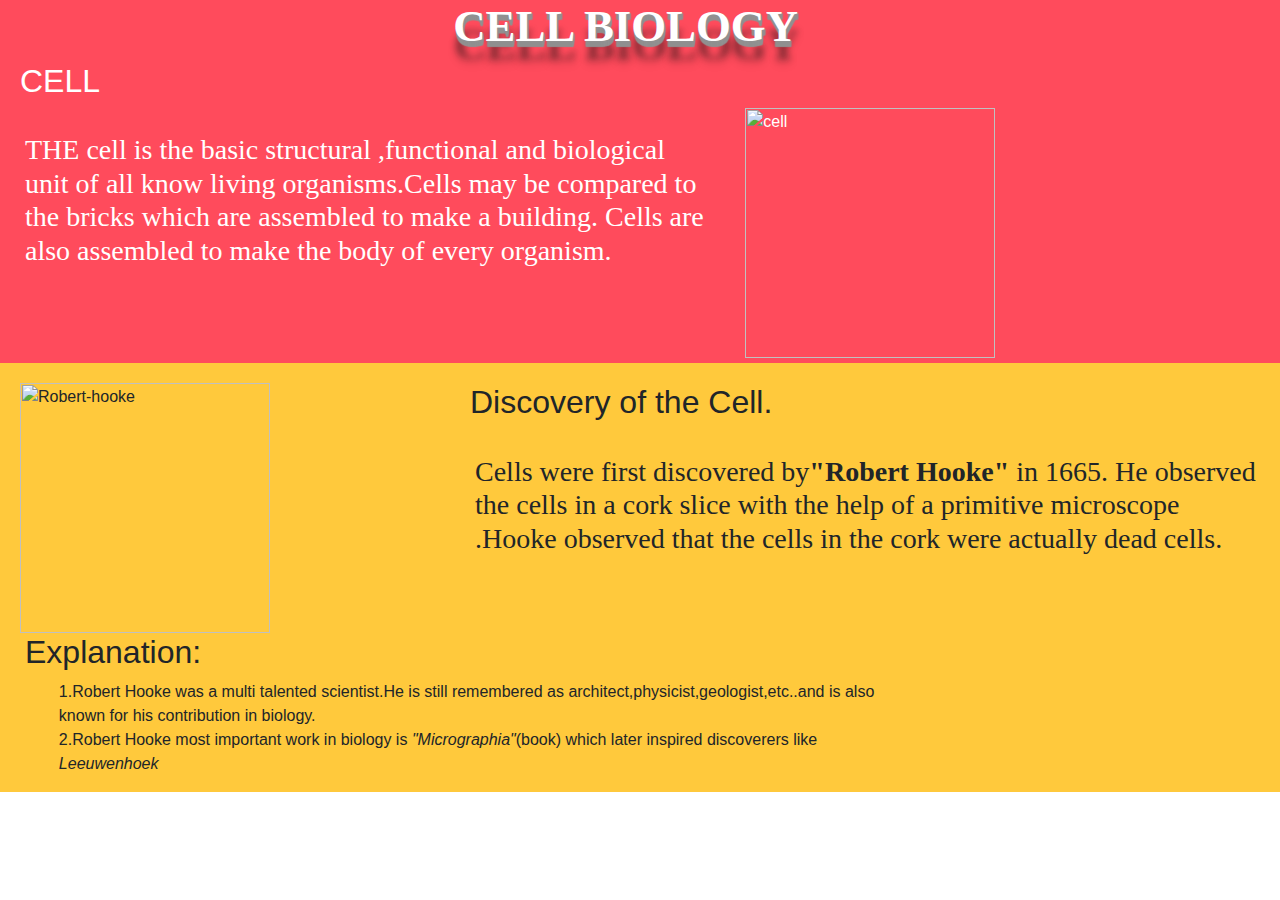
==== index.html @ a5b660c9 "rajesh" ====
<!DOCTYPE html>
<html>
	<head>
		<title>cell biology</title>
		<!-- favicon -->
		<link rel="icon" href="favicon.ico">
		<!-- google fonts -->
		<link href="https://fonts.googleapis.com/css2?family=Montserrat:wght@900&display=swap" rel="stylesheet">
		<link href="https://fonts.googleapis.com/css2?family=Cookie&display=swap" rel="stylesheet">
		<link href="https://fonts.googleapis.com/css2?family=Roboto+Slab:wght@500&display=swap" rel="stylesheet">
		<!-- css bootstrap -->
		<link rel="stylesheet" href="https://stackpath.bootstrapcdn.com/bootstrap/4.5.2/css/bootstrap.min.css" integrity="sha384-JcKb8q3iqJ61gNV9KGb8thSsNjpSL0n8PARn9HuZOnIxN0hoP+VmmDGMN5t9UJ0Z" crossorigin="anonymous">
		<!-- cutmoszed css -->
		<link rel="stylesheet" type="text/css" href="styles.css">
	</head>
	<body>
		
		<!-- one -->
		<section id="rajesh">
			<h1 class="title"><strong>CELL BIOLOGY</strong></h1>
			<h2>CELL</h2>
			<div class="row">
				<div class="col-sm-8">
					<h3>
					THE cell is the basic structural ,functional and biological unit of all know living organisms.Cells may be compared to the bricks which are assembled to make a building. Cells are also assembled to make the body of every organism.
					</h3>
				</div>
				<div class="col-sm-4">
					<img class="image" src="cell.png" title="cell" height="100%" width="100%">
				</div>
			</div>
			
		</section>
		<!-- two -->
		<section id="raghava">
			
			<div class="row">
				
				<div class="col-sm-4" id="rh2">
				
					<img class="robert" src="circle-cropped.png" title="Robert-hooke" height="100%" width="100%">
				</div>
				<div class="col-sm-8">
					<h2>Discovery of the Cell.</h2>
					<h3 class="rh">
					Cells were first discovered by<strong>"Robert Hooke"</strong> in 1665. He observed the cells in a cork slice with the help of a primitive microscope .Hooke observed that the cells in the cork were actually dead cells.
					</h3>
				</div>
		<!-- 	</section> -->
			<div class="Explanation">
				<h2>Explanation:</h2>
				<div class="Expp">
					<p>
						1.Robert Hooke was a multi talented scientist.He is still remembered as architect,physicist,geologist,etc..and is also known for his contribution in biology. <br>
						2.Robert Hooke most important work in biology is <i>"Micrographia"</i>(book) which later inspired discoverers like <em>Leeuwenhoek</em>
					</P>
				</div>
				
			</div>
		</section>
			<script src="https://code.jquery.com/jquery-3.5.1.slim.min.js" integrity="sha384-DfXdz2htPH0lsSSs5nCTpuj/zy4C+OGpamoFVy38MVBnE+IbbVYUew+OrCXaRkfj" crossorigin="anonymous"></script>
			<script src="https://cdn.jsdelivr.net/npm/popper.js@1.16.1/dist/umd/popper.min.js" integrity="sha384-9/reFTGAW83EW2RDu2S0VKaIzap3H66lZH81PoYlFhbGU+6BZp6G7niu735Sk7lN" crossorigin="anonymous"></script>
			<script src="https://stackpath.bootstrapcdn.com/bootstrap/4.5.2/js/bootstrap.min.js" integrity="sha384-B4gt1jrGC7Jh4AgTPSdUtOBvfO8shuf57BaghqFfPlYxofvL8/KUEfYiJOMMV+rV" crossorigin="anonymous"></script>
		</body>
	</html>
---- styles.css ----
#rajesh{
	background-color: #ff4b5c;
	color: #ffff;
	padding-bottom: 5px;
	padding-right: 15%;
}

.title{
	text-align: center;
	font-family:verdana;
	font-size: 2.8rem;
	padding-left: 15%;
	color: #ffff;
	text-transform: uppercase;
	text-shadow: 1px 1px 1px #919191,
				1px 2px 1px #919191,
				1px 3px 1px #919191,
				1px 4px 1px #919191,
				1px 5px 1px #919191,
				1px 6px 1px #919191,
				1px 18px 6px rgba(16,16,16,0.4),
				1px 22px 10px rgba(16,16,16,0.2);
				/*1px 25px 35px rgba(16,16,16,0.2),
				1px 30px 60px rgba(16,16,16,0.4);
				*/
}

h2{
	font-family: sans-serif;
	padding-left: 20px;
	font-size: rem;
}


h3{
	font-family: cursive;
	padding-top: 25px;
	padding-left: 25px;
}


.image{
	
		width: 250px;
		height: 250px;
		}

#raghava{
	background-color: #ffc93c;
	padding-top: 20px;
	padding-left: 20px;
}
.rh{
	padding-right: 20px;
}


}

.Explanation{
background-color: #ffc93c;

font-size:1.2rem;
}

.Expp{
	padding-left: 5%;
	padding-right: 15%;

}
.robert{
	height:250px; 
	width:250px;
}
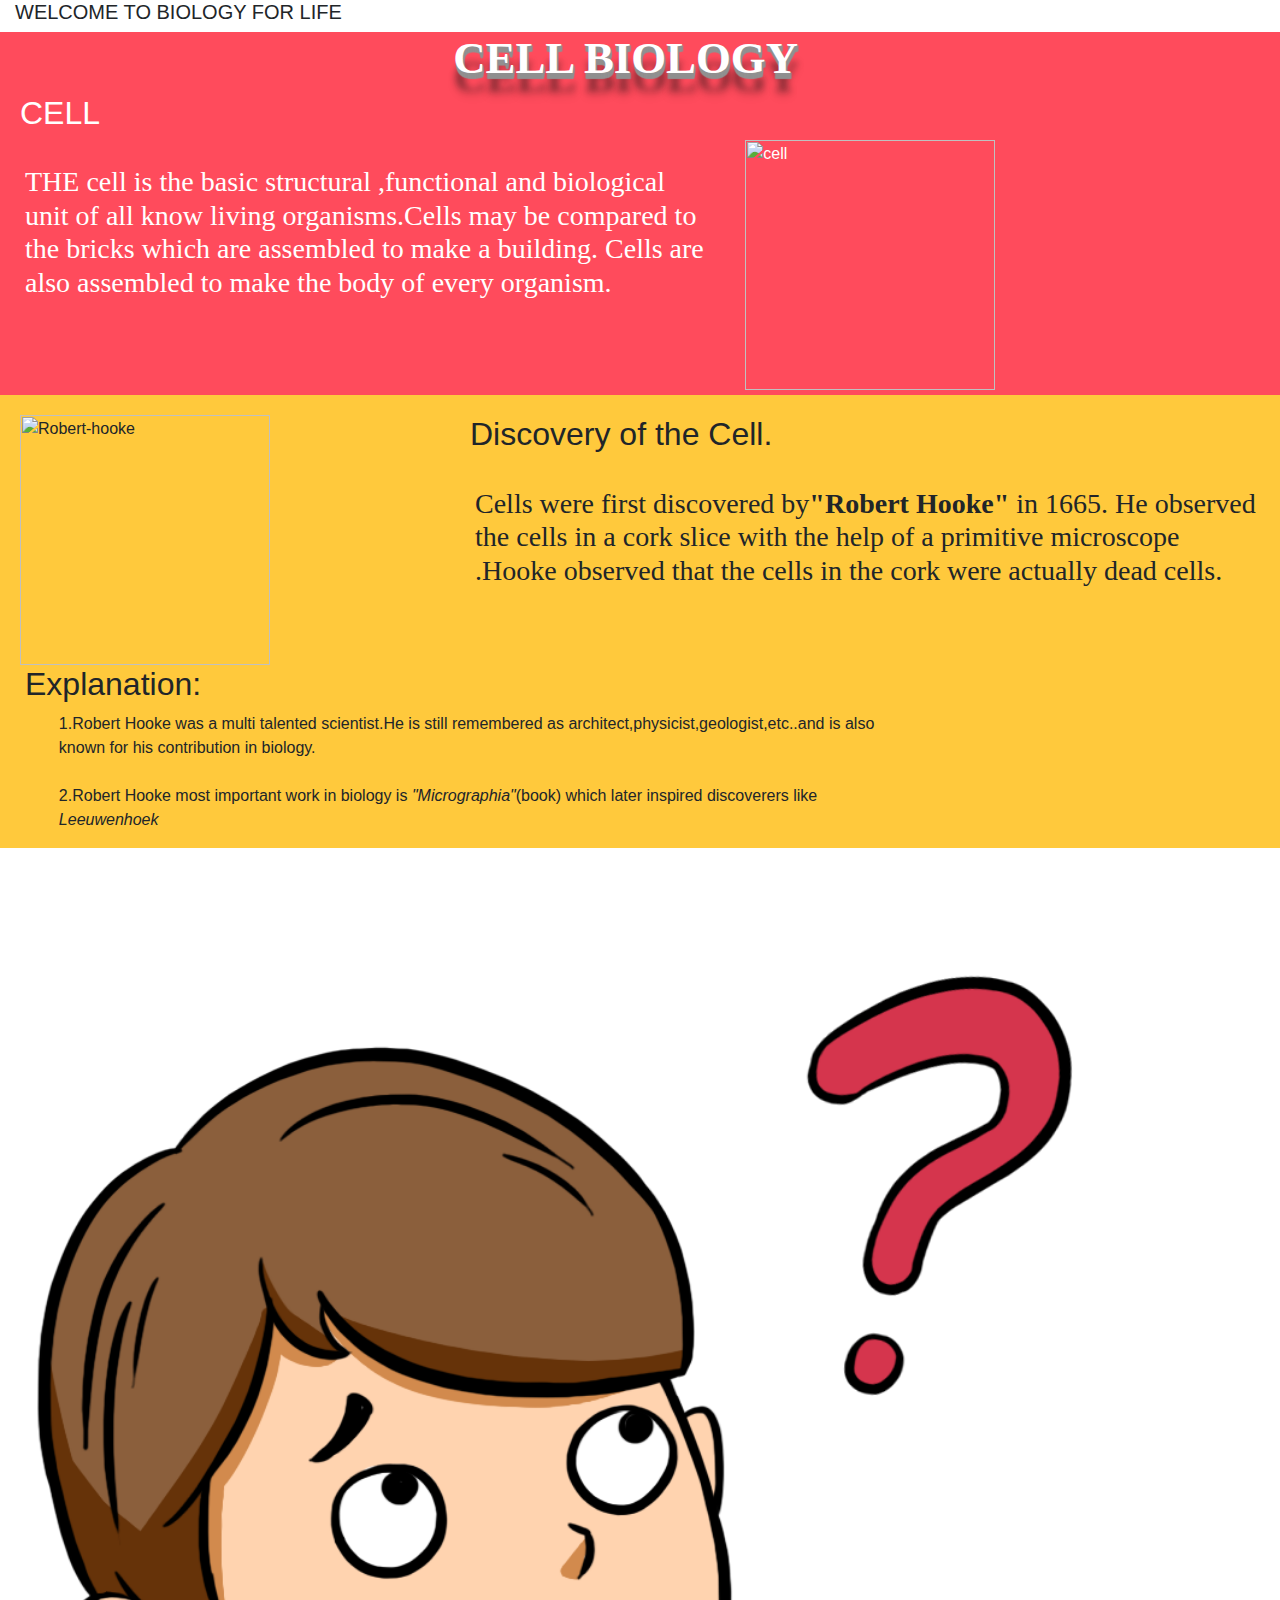
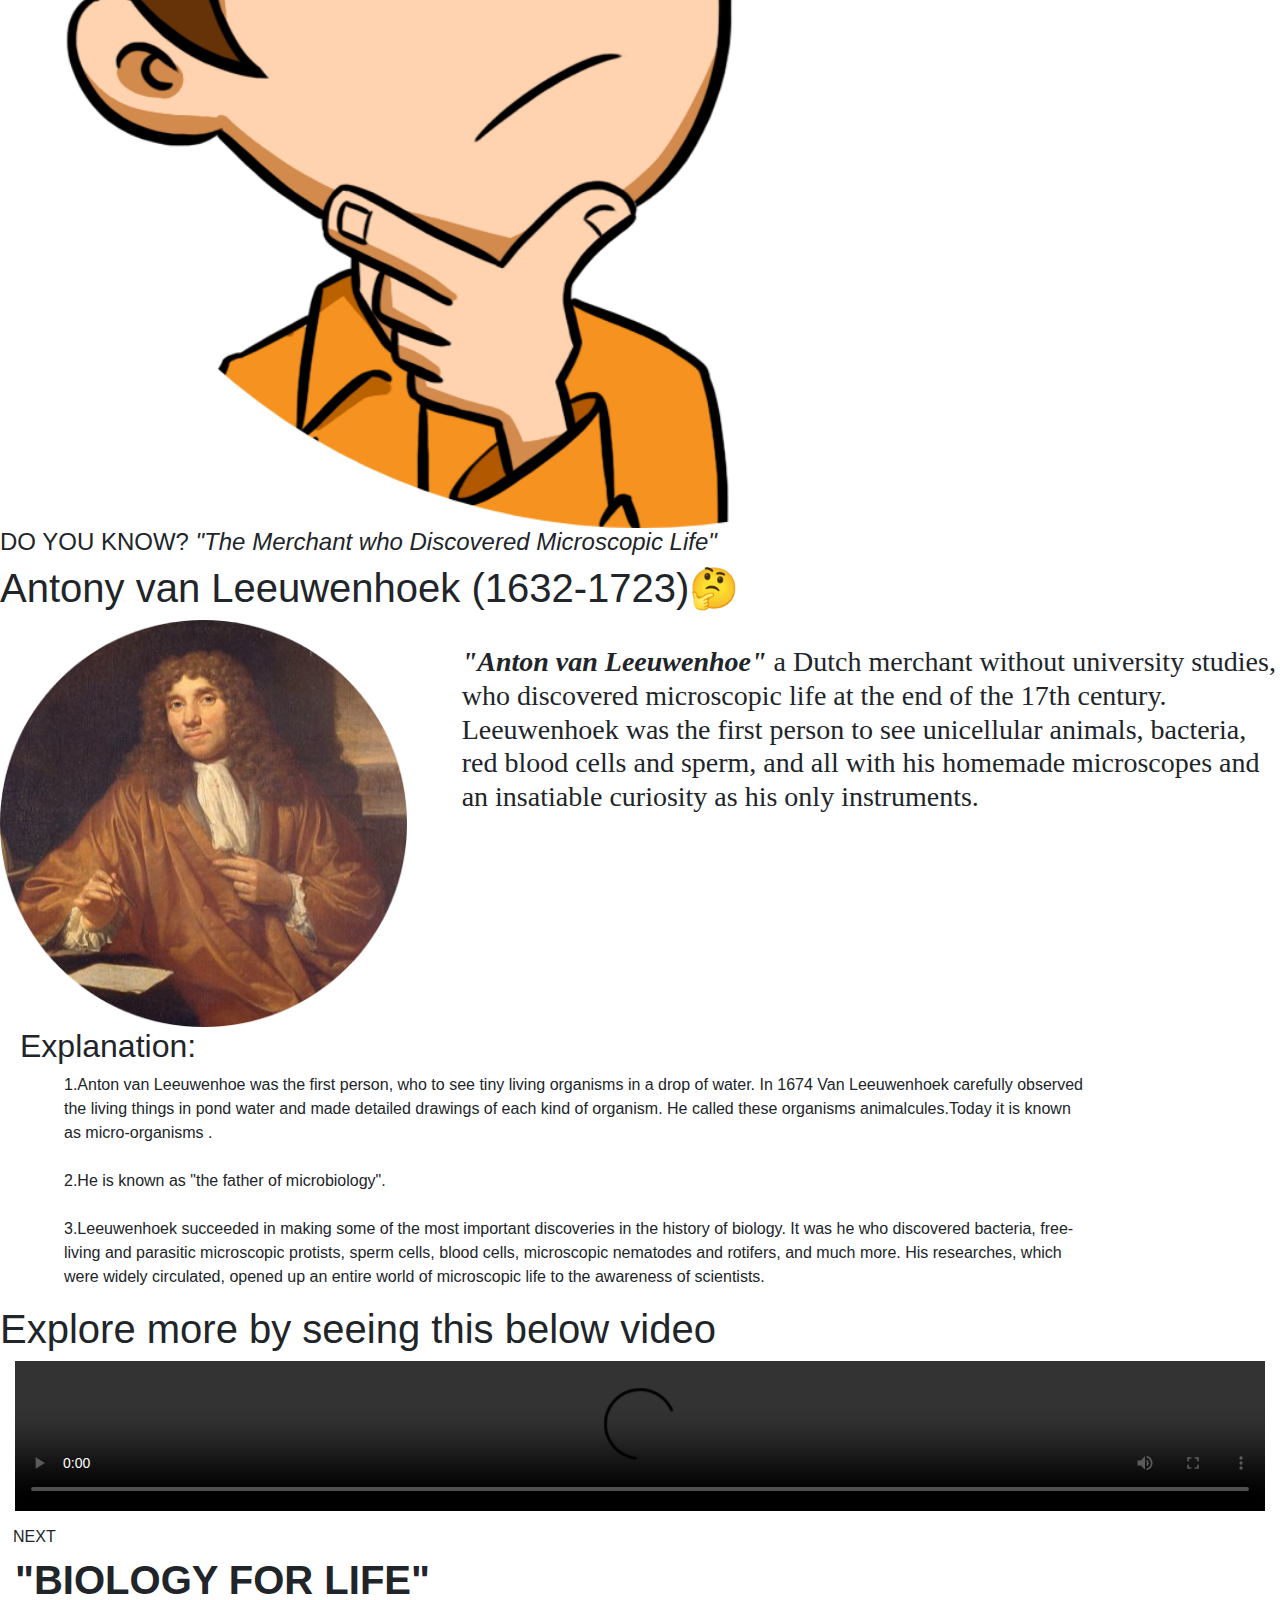
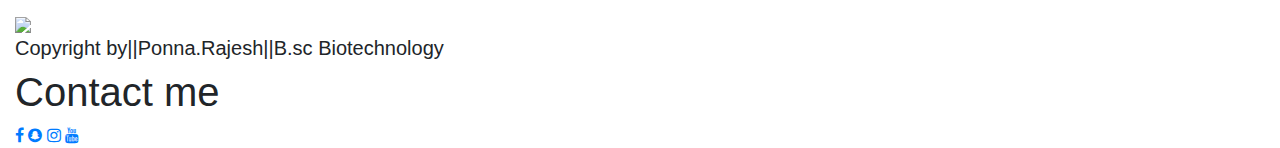
==== commit 5c59c9c8: "Update index.html" ====
--- a/index.html
+++ b/index.html
@@ -8,58 +8,142 @@
 		<link href="https://fonts.googleapis.com/css2?family=Montserrat:wght@900&display=swap" rel="stylesheet">
 		<link href="https://fonts.googleapis.com/css2?family=Cookie&display=swap" rel="stylesheet">
 		<link href="https://fonts.googleapis.com/css2?family=Roboto+Slab:wght@500&display=swap" rel="stylesheet">
+		<link href="https://fonts.googleapis.com/css2?family=Nixie+One&display=swap" rel="stylesheet">
 		<!-- css bootstrap -->
 		<link rel="stylesheet" href="https://stackpath.bootstrapcdn.com/bootstrap/4.5.2/css/bootstrap.min.css" integrity="sha384-JcKb8q3iqJ61gNV9KGb8thSsNjpSL0n8PARn9HuZOnIxN0hoP+VmmDGMN5t9UJ0Z" crossorigin="anonymous">
+
+		<link rel="stylesheet" href="https://cdnjs.cloudflare.com/ajax/libs/font-awesome/4.7.0/css/font-awesome.min.css">
 		<!-- cutmoszed css -->
 		<link rel="stylesheet" type="text/css" href="styles.css">
 	</head>
-	<body>
+	<body class="dddd">
 		
-		<!-- one -->
-		<section id="rajesh">
-			<h1 class="title"><strong>CELL BIOLOGY</strong></h1>
-			<h2>CELL</h2>
-			<div class="row">
-				<div class="col-sm-8">
-					<h3>
-					THE cell is the basic structural ,functional and biological unit of all know living organisms.Cells may be compared to the bricks which are assembled to make a building. Cells are also assembled to make the body of every organism.
-					</h3>
-				</div>
-				<div class="col-sm-4">
-					<img class="image" src="cell.png" title="cell" height="100%" width="100%">
-				</div>
+			
+			<!-- header animation -->
+			<div class="col-sm-12 headani">
+				<h5 id="bbbb" >WELCOME TO BIOLOGY FOR LIFE</h5>
 			</div>
 			
-		</section>
-		<!-- two -->
-		<section id="raghava">
-			
-			<div class="row">
-				
-				<div class="col-sm-4" id="rh2">
-				
-					<img class="robert" src="circle-cropped.png" title="Robert-hooke" height="100%" width="100%">
-				</div>
-				<div class="col-sm-8">
-					<h2>Discovery of the Cell.</h2>
-					<h3 class="rh">
-					Cells were first discovered by<strong>"Robert Hooke"</strong> in 1665. He observed the cells in a cork slice with the help of a primitive microscope .Hooke observed that the cells in the cork were actually dead cells.
-					</h3>
-				</div>
-		<!-- 	</section> -->
-			<div class="Explanation">
-				<h2>Explanation:</h2>
-				<div class="Expp">
-					<p>
-						1.Robert Hooke was a multi talented scientist.He is still remembered as architect,physicist,geologist,etc..and is also known for his contribution in biology. <br>
-						2.Robert Hooke most important work in biology is <i>"Micrographia"</i>(book) which later inspired discoverers like <em>Leeuwenhoek</em>
-					</P>
+			<!-- one -->
+			<section id="rajesh">
+				<h1 class="title"><strong>CELL BIOLOGY </strong></h1>
+				<h2>CELL</h2>
+				<div class="row">
+					<div class="col-sm-8">
+						<h3 class="fr">
+						THE cell is the basic structural ,functional and biological unit of all know living organisms.Cells may be compared to the bricks which are assembled to make a building. Cells are also assembled to make the body of every organism.
+						</h3>
+					</div>
+					<div class="col-sm-4">
+						<img class="image" src="cell.png" title="cell" height="100%" width="100%">
+					</div>
 				</div>
 				
+			</section>
+			<!-- two -->
+			<section id="raghava">
+				
+				<div class="row">
+					
+					<div class="col-sm-4" id="rh2">
+						
+						<img class="robert" src="circle-cropped.png" title="Robert-hooke" height="100%" width="100%">
+					</div>
+					<div class="col-sm-8">
+						<h2>Discovery of the Cell.</h2>
+						<h3 class="rh">
+						Cells were first discovered by<strong>"Robert Hooke"</strong> in 1665. He observed the cells in a cork slice with the help of a primitive microscope .Hooke observed that the cells in the cork were actually dead cells.
+						</h3>
+					</div>
+					<!-- 	</section> -->
+					<div class="Explanation">
+						<h2>Explanation:</h2>
+						<div class="Expp">
+							<p>
+								1.Robert Hooke was a multi talented scientist.He is still remembered as architect,physicist,geologist,etc..and is also known for his contribution in biology. <br><br>
+								2.Robert Hooke most important work in biology is <i>"Micrographia"</i>(book) which later inspired discoverers like <em>Leeuwenhoek</em>
+							</P>
+						</div>
+						
+					</div>
+					
+				</section>
+				<!-- Leeuwenhoek -->
+				<section id="sagar">
+					
+					<div class="pic">
+						<img src="circle-cropped (45).png" height="100%" width="100%" class="thinking-boy">
+						<h4>DO YOU KNOW?<em> "The Merchant who Discovered Microscopic Life"</em></h1>
+					</div>
+					<h1 class="avl">Antony van Leeuwenhoek (1632-1723)&#129300;</h1>
+					<div class="row" id="ekk">
+						<div class="col-sm-4" id="ekk">
+							<img class="image2"src="circle-7.png" height="100%" width="100%">
+						</div>
+						<div class="col-sm-8">
+							<h3 class="sentence">
+							<strong><em>"Anton van Leeuwenhoe"</em></strong> a Dutch merchant without university studies, who discovered microscopic life at the end of the 17th century. Leeuwenhoek was the first person to see unicellular animals, bacteria, red blood cells and sperm, and all with his homemade microscopes and an insatiable curiosity as his only instruments.
+							</h3>
+						</div>
+						
+					</div>
+					<div class="Explanation">
+						<h2>Explanation:</h2>
+						<div class="Expp">
+							<p>
+								1.Anton van Leeuwenhoe was the first person, who to see tiny living organisms in a drop of water. In 1674 Van Leeuwenhoek carefully observed the living things in pond water and made detailed drawings of each kind of organism. He called these organisms animalcules.Today it is known as micro-organisms .<br><br>
+								2.He is known as "the father of microbiology".<br><br>
+								3.Leeuwenhoek succeeded in making some of the most important discoveries in the history of biology. It was he who discovered bacteria, free-living and parasitic microscopic protists, sperm cells, blood cells, microscopic nematodes and rotifers, and much more. His researches, which were widely circulated, opened up an entire world of microscopic life to the awareness of scientists.
+								
+							</p>
+						</div>
+						
+					</div>
+					<!-- video -->
+					<h1 class="Explore">Explore more by seeing this below video</h1>
+					<div class="videol">
+						<video class="col-sm-12" src="Leeuwenhoek and Microscopic Life.mp4" controls="" >
+							<embed src="Leeuwenhoek and Microscopic Life.mp4" autoplay="flase"></embed>
+						</video>
+					</div>
+
+
+					<!-- buttom -->
+					<a href="#"><button class="btn">NEXT</button></a>
+				</section>
+
+
+					<!-- footer -->
+
+			<footer class="col-sm-12" id="end">
+				
+
+				<h1 class="endh"><b>"BIOLOGY FOR LIFE"</b></h1>
+
+				<img class="rajimg" src="rajesh.png">
+
+				<h5 class="endnam">Copyright by||Ponna.Rajesh||B.sc Biotechnology</h5>
+
+				<h1 class="endl">Contact me</h1>
+
+				<div class="social-menu">
+				  
+				    <a href="https://www.facebook.com/profile.php?id=100009078320808" target="blank"><i class="fa fa-facebook"></i></a>
+				    <a href="https://accounts.snapchat.com/accounts/snapcodes" target="blank"><i class="fa fa-snapchat"></i></a>
+				    <a href="https://www.instagram.com/rajesh__0728/" target="blank"><i class="fa fa-instagram"></i></a>
+				    <a href="https://www.youtube.com/channel/UCMhT_zLr0XY83H66zB5674w?view_as=subscriber" target="blank"><i class="fa fa-youtube"></i></a>
+				  
 			</div>
-		</section>
+
+				
+</footer>
+				
+
+				
+	
+			
 			<script src="https://code.jquery.com/jquery-3.5.1.slim.min.js" integrity="sha384-DfXdz2htPH0lsSSs5nCTpuj/zy4C+OGpamoFVy38MVBnE+IbbVYUew+OrCXaRkfj" crossorigin="anonymous"></script>
 			<script src="https://cdn.jsdelivr.net/npm/popper.js@1.16.1/dist/umd/popper.min.js" integrity="sha384-9/reFTGAW83EW2RDu2S0VKaIzap3H66lZH81PoYlFhbGU+6BZp6G7niu735Sk7lN" crossorigin="anonymous"></script>
 			<script src="https://stackpath.bootstrapcdn.com/bootstrap/4.5.2/js/bootstrap.min.js" integrity="sha384-B4gt1jrGC7Jh4AgTPSdUtOBvfO8shuf57BaghqFfPlYxofvL8/KUEfYiJOMMV+rV" crossorigin="anonymous"></script>
 		</body>
-	</html>+	</html>
--- a/styles.css
+++ b/styles.css
@@ -33,7 +33,7 @@
 
 
 h3{
-	font-family: cursive;
+	font-family: verdana;
 	padding-top: 25px;
 	padding-left: 25px;
 }
@@ -71,4 +71,4 @@
 .robert{
 	height:250px; 
 	width:250px;
-}+}
